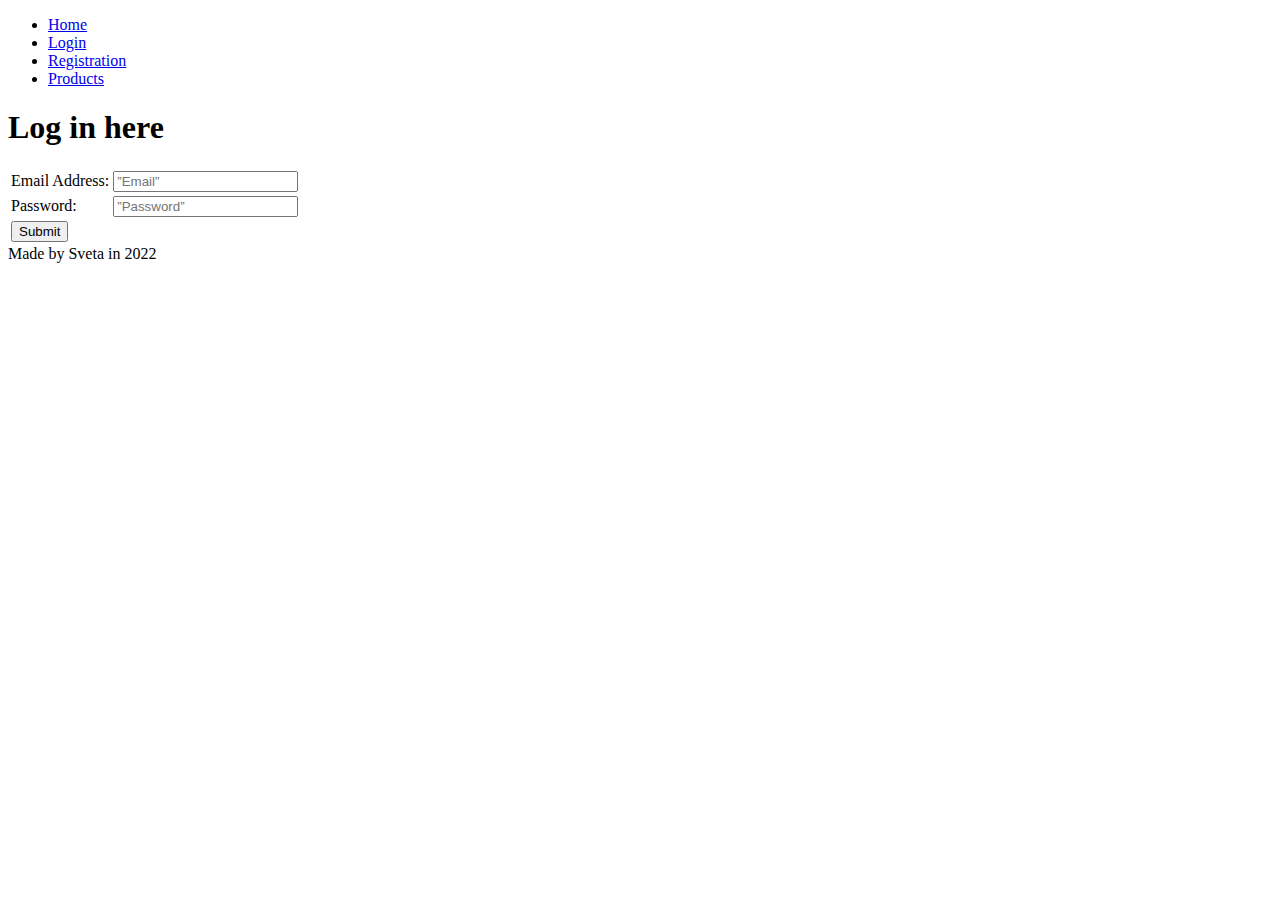
==== login.html @ 1f232bee "Initial commit" ====
<!DOCTYPE html>
<html lang="en">
<head>
  <meta charset="UTF-8">
  <link rel="stylesheet" href="../homework/css/styles.css" />
  <title>Login </title>
</head>
<body>
<nav>
  <div>
    <ul>
      <li><a class="nav-link" href="index.html">Home</a></li>
      <li><a class="nav-link" href="login.html">Login</a></li>
      <li><a class="nav-link" href="registration.html">Registration</a></li>
      <li><a class="nav-link" href="products.html">Products</a></li>
    </ul>
  </div>
</nav>

<h1> Log in here </h1>



<form>
  <table>
    <tr>
      <td>
        Email Address:
      </td>

      <td>
        <input type=”mail”  placeholder=”Email” name=””>
      </td>
    </tr>
    <tr>
      <td>
        Password:
      </td>

      <td>
        <input type=”Password” placeholder=”Password” name=””>
      </td>
    </tr>

    <tr>
      <td>
    <input type="submit" value="Submit">
      </td>
    </tr>
  </table>
</form>


<footer id="footer"> Made by Sveta in 2022 </footer>


</body>
</html>
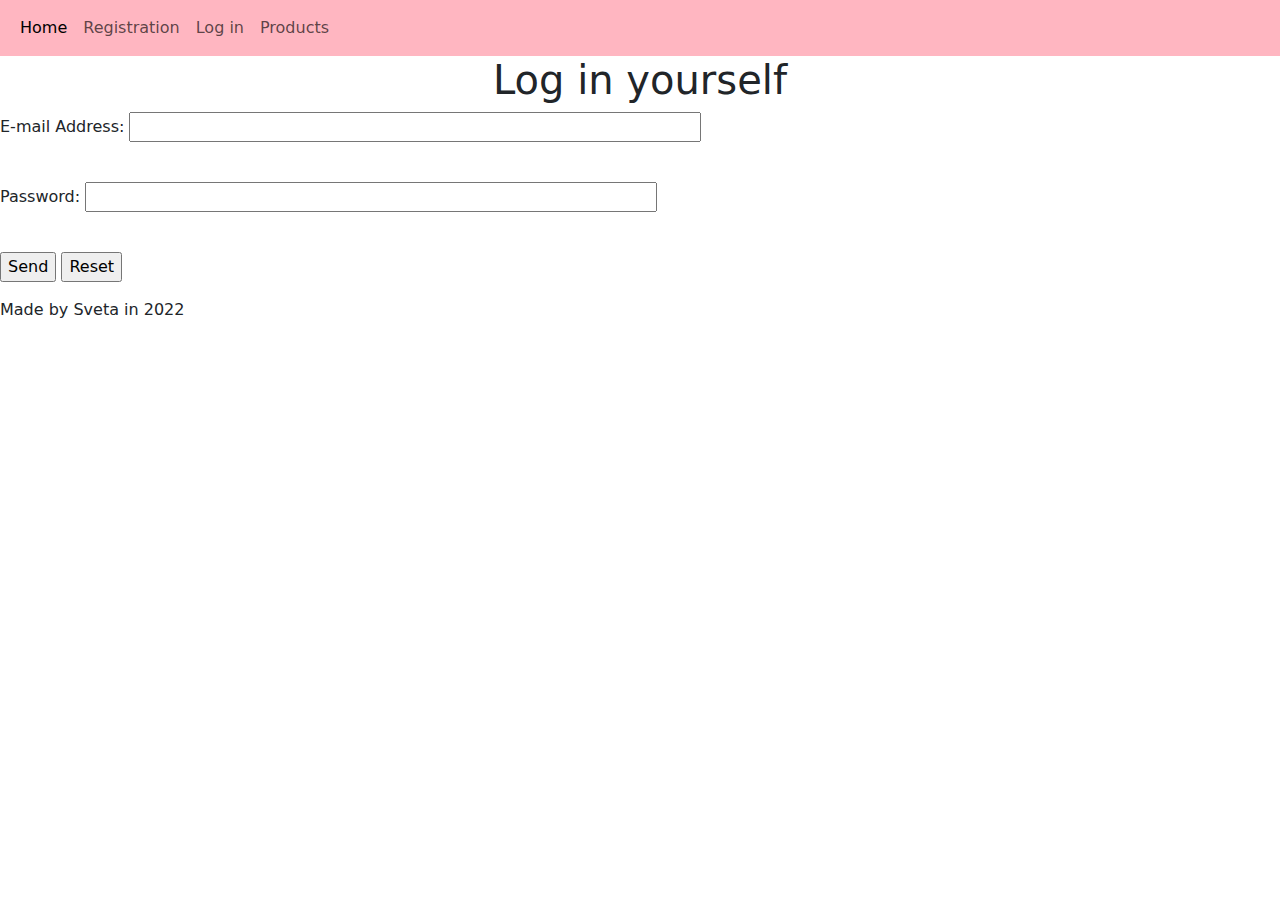
==== commit b3bb901b: "second hw" ====
--- a/login.html
+++ b/login.html
@@ -4,52 +4,83 @@
   <meta charset="UTF-8">
   <link rel="stylesheet" href="../homework/css/styles.css" />
   <title>Login </title>
+  <meta name="viewport" content="width=device-width, initial-scale=1">
+  <link href="https://cdn.jsdelivr.net/npm/bootstrap@5.2.1/dist/css/bootstrap.min.css" rel="stylesheet">
+  <script src="https://cdn.jsdelivr.net/npm/bootstrap@5.2.1/dist/js/bootstrap.bundle.min.js"></script>
+
 </head>
 <body>
-<nav>
-  <div>
-    <ul>
-      <li><a class="nav-link" href="index.html">Home</a></li>
-      <li><a class="nav-link" href="login.html">Login</a></li>
-      <li><a class="nav-link" href="registration.html">Registration</a></li>
-      <li><a class="nav-link" href="products.html">Products</a></li>
+<nav class="navbar navbar-expand-sm navbar-light" style="background-color: lightpink;">
+  <div class="container-fluid">
+    <ul class="navbar-nav">
+      <li class="nav-item">
+        <a class="nav-link active" href="index.html">Home</a>
+      </li>
+      <li class="nav-item">
+        <a class="nav-link" href="registration.html">Registration</a>
+      </li>
+      <li class="nav-item">
+        <a class="nav-link" href="login.html">Log in</a>
+      </li>
+      <li class="nav-item">
+        <a class="nav-link" href="products.html">Products</a>
+      </li>
     </ul>
   </div>
 </nav>
 
-<h1> Log in here </h1>
+<h1 style="text-align: center;">Log in yourself</h1>
+<form name="FormOfLogin" onsubmit="return validation()" method="post">
 
 
+  <p>E-mail Address: <input type="text"
+                            size="65" name="EMail" /></p>
 
-<form>
-  <table>
-    <tr>
-      <td>
-        Email Address:
-      </td>
+  <br />
 
-      <td>
-        <input type=”mail”  placeholder=”Email” name=””>
-      </td>
-    </tr>
-    <tr>
-      <td>
-        Password:
-      </td>
+  <p>Password: <input type="text"
+                      size="65" name="Password" /></p>
 
-      <td>
-        <input type=”Password” placeholder=”Password” name=””>
-      </td>
-    </tr>
+  <br />
 
-    <tr>
-      <td>
-    <input type="submit" value="Submit">
-      </td>
-    </tr>
-  </table>
+  <p>
+    <input type="submit"
+           value="Send" name="Submit" />
+    <input type="reset"
+           value="Reset" name="Reset" />
+  </p>
+
 </form>
+<script>
+  function validation() {
+    var email =
+      document.forms.FormOfLogin.EMail.value;
+    var password =
+      document.forms.FormOfLogin.Password.value;
+    var regEmail=/^\w+([\.-]?\w+)*@\w+([\.-]?\w+)*(\.\w{2,3})+$/g;
 
+
+    if (email === "" || !regEmail.test(email)) {
+      window.alert("Email should be correct");
+      email.focus();
+      return false;
+    }
+
+    if (password === "") {
+      alert("Please enter your password");
+      password.focus();
+      return false;
+    }
+
+    if(password.length <6){
+      alert("Password should be at least 6 character long");
+      password.focus();
+      return false;
+
+    }
+    return true;
+  }
+</script>
 
 <footer id="footer"> Made by Sveta in 2022 </footer>
 
